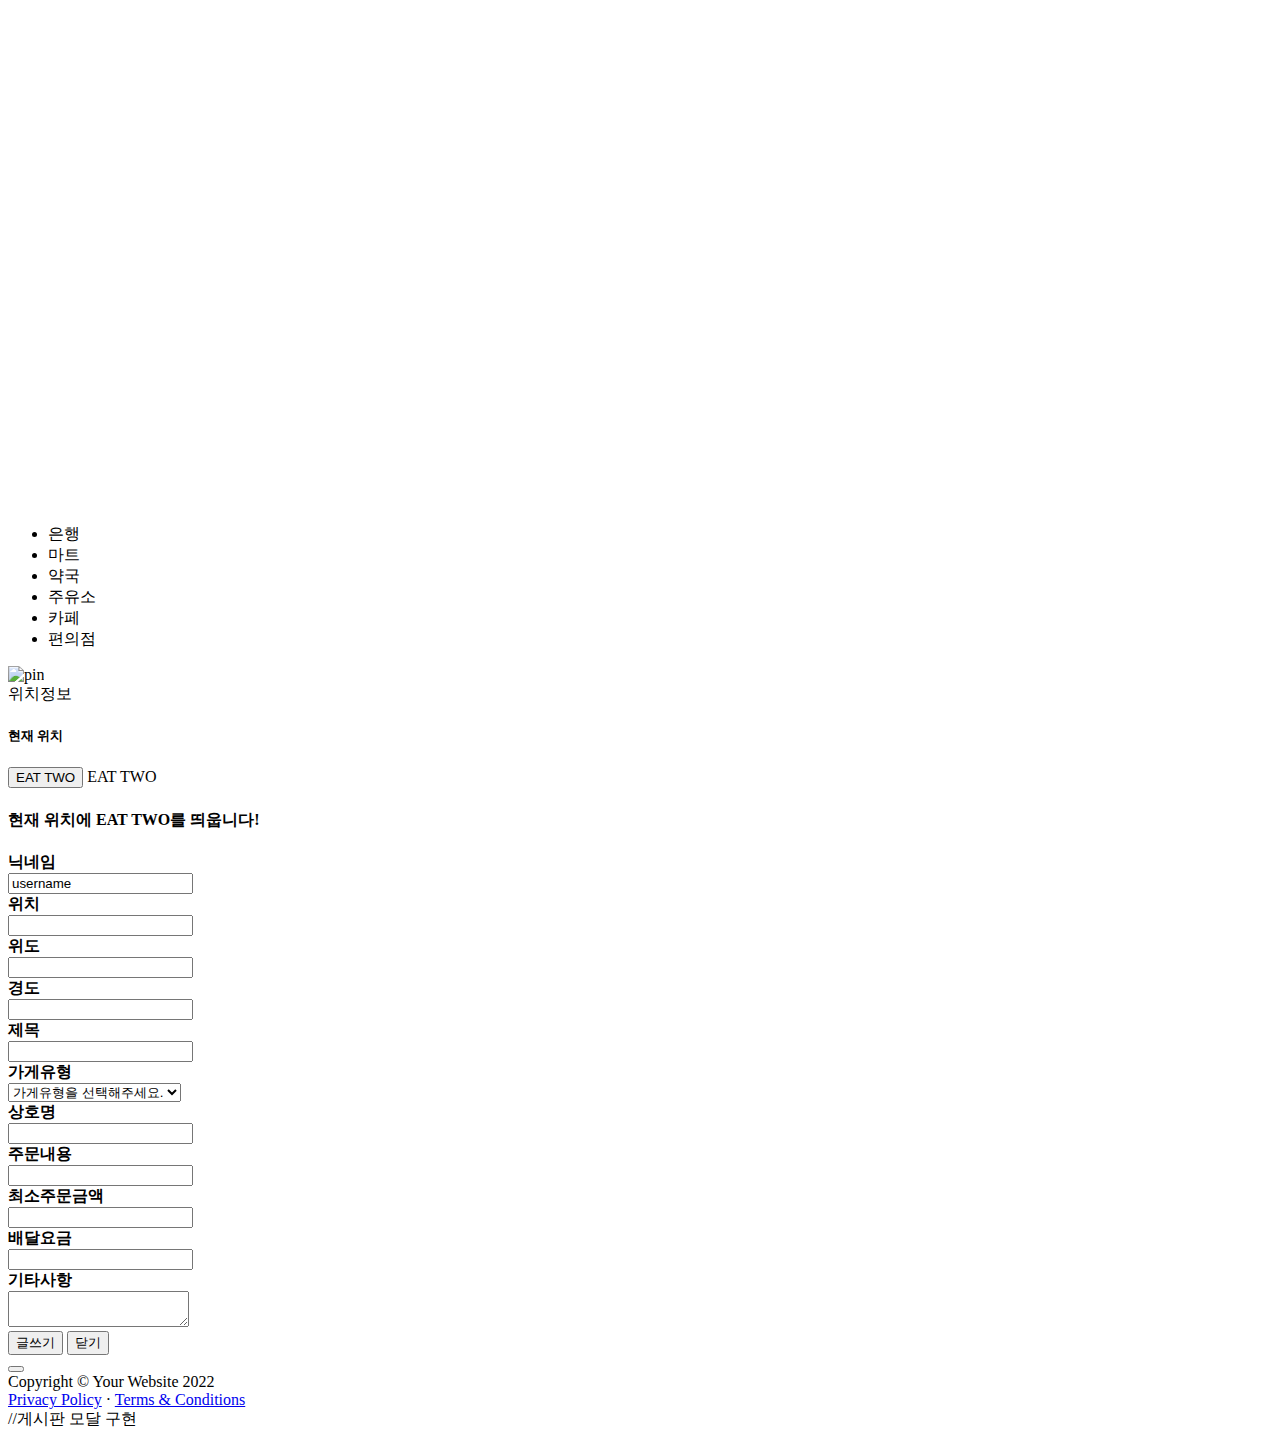
==== EAT-TwoGetter-master/src/main/resources/templates/index.html @ e0282f10 "edit.html에 </div> 추가, 수정" ====
<!doctype html>
<html lang="en">
<head>
    <meta charset="UTF-8">
    <meta name="viewport"
          content="width=device-width, user-scalable=no, initial-scale=1.0, maximum-scale=1.0, minimum-scale=1.0">
    <meta http-equiv="X-UA-Compatible" content="ie=edge">
    <title>HOME</title>
    <link href="https://cdn.jsdelivr.net/npm/simple-datatables@latest/dist/style.css" rel="stylesheet" />
    <link href="/css/modal.css" rel="stylesheet">
    <link href="css/styles.css" rel="stylesheet" />
    <link href="css/map.css" rel="stylesheet"/>
    <script src="https://use.fontawesome.com/releases/v6.1.0/js/all.js" crossorigin="anonymous"></script>
    <link href="https://cdn.jsdelivr.net/npm/bootstrap@5.1.3/dist/css/bootstrap.min.css" rel="stylesheet" integrity="sha384-1BmE4kWBq78iYhFldvKuhfTAU6auU8tT94WrHftjDbrCEXSU1oBoqyl2QvZ6jIW3" crossorigin="anonymous">
</head>
<body class="sb-nav-fixed">
<nav th:replace = "fragment/common :: menu('home')"></nav>
<div id="layoutSidenav">
    <div th:replace = "fragment/common :: side('side')"></div>
    <div id="layoutSidenav_content">
        <main>
            <div class="container-fluid px-4">
                <div class="map_wrap">
                    <div id="map" style="width:100%;height:500px;"></div>
                    <ul id="category">
                        <li id="BK9" data-order="0">
                            <span class="category_bg bank"></span>
                            은행
                        </li>
                        <li id="MT1" data-order="1">
                            <span class="category_bg mart"></span>
                            마트
                        </li>
                        <li id="PM9" data-order="2">
                            <span class="category_bg pharmacy"></span>
                            약국
                        </li>
                        <li id="OL7" data-order="3">
                            <span class="category_bg oil"></span>
                            주유소
                        </li>
                        <li id="CE7" data-order="4">
                            <span class="category_bg cafe"></span>
                            카페
                        </li>
                        <li id="CS2" data-order="5">
                            <span class="category_bg store"></span>
                            편의점
                        </li>
                    </ul>

                    <img id="pin" src="/images/pin.png" alt="pin" />
                </div>

                <div class="card address_view">
                    <div class="card-header">
                        위치정보
                    </div>
                    <div class="card-body">
                        <h5 class="card-title">현재 위치</h5>
                        <p class="card-text">
                            <span id="centerAddr" style="font-size: 20px"></span>
                            <!--현재위치창에 위도, 경도 표시한다.-->
                            <span id="centerLatLng" style="front-size: 20px"></span>
                        </p>
                        <button sec:authorize="isAuthenticated()" type="button" class="btn btn-success btn-lg build_marker" id="build_marker">EAT TWO</button>
                        <a sec:authorize="!isAuthenticated()" type="button" id="build_marker2" class="btn btn-success btn-lg build_marker" th:href="@{/account/login}">EAT TWO</a>
                    </div>
                </div>

                <!--모임생성 게시판 모달 구현-->
                <div sec:authorize="isAuthenticated()">
                    <div class="boardModal">
                        <div class="boardModal_content">
                            <h4 class="boardModal_header border-bottom mb-3">현재 위치에 EAT TWO를 띄웁니다!</h4>
                            <div class="boardModal_body ">
                                <form action="/post" method="post">
                                    <div class="form-group row">
                                        <label for="username" class="col-sm-2 col-form-label mb-3"><strong>닉네임</strong></label>
                                        <div class="col-sm-10">
                                            <input type="text" name="username" class="form-control" id="username" value="username" th:value="${user.nickname}" readonly></input>
                                        </div>
                                    </div>
                                    <div class="form-group row">
                                        <label for="locate" class="col-sm-2 col-form-label mb-3"><strong>위치</strong></label>
                                        <div class="col-sm-10">
                                            <input type="text" class="form-control" id="locate" readonly></input>
                                        </div>
                                    </div>
                                    <div class="form-group row">
                                        <label for="lat" class="col-sm-2 col-form-label mb-3"><strong>위도</strong></label>
                                        <div class="col-sm-10">
                                            <input type="text" name="lat" class="form-control" id="lat" readonly/>
                                        </div>
                                    </div>
                                    <div class="form-group row">
                                        <label for="lng" class="col-sm-2 col-form-label mb-3"><strong>경도</strong></label>
                                        <div class="col-sm-10">
                                            <input type="text" name="lng" class="form-control" id="lng" readonly/>
                                        </div>
                                    </div>
                                    <div class="form-group row">
                                        <label for="inputTitle" class="col-sm-2 col-form-label mb-3"><strong>제목</strong></label>
                                        <div class="col-sm-10">
                                            <input type="text" name="title" class="form-control" id="inputTitle" required />
                                        </div>
                                    </div>
                                    <!--                                    <div class="form-group row">-->
                                    <!--                                        <label for="inputStoreType" class="col-sm-2 col-form-label mb-3"><strong>가게유형</strong></label>-->
                                    <!--                                        <div class="col-sm-10">-->
                                    <!--                                            <input type="text" name="storeType" class="form-control" id="inputStoreType" required />-->
                                    <!--                                        </div>-->
                                    <!--                                    </div>-->

                                    <div class="form-group row">
                                        <label for="inputStoreType" class="col-sm-2 col-form-label mb-3"><strong>가게유형</strong></label>
                                        <div class="col-sm-10">
                                            <select class="form-select" name="storeType" id="inputStoreType" onchange="selectBoxChange(this.value);" aria-label="Default select example">
                                                <option selected disabled hidden>가게유형을 선택해주세요.</option>
                                                <option value="한식">한식</option>
                                                <option value="중식">중식</option>
                                                <option value="일식">일식</option>
                                                <option value="양식">양식</option>
                                                <option value="카페">카페</option>
                                                <option value="야식">야식</option>
                                                <option value="기타">기타</option>
                                            </select>
                                        </div>
                                    </div>


                                    <div class="form-group row">
                                        <label for="inputStoreName" class="col-sm-2 col-form-label mb-3"><strong>상호명</strong></label>
                                        <div class="col-sm-10">
                                            <input type="text" name="storeName" class="form-control" id="inputStoreName" required />
                                        </div>
                                    </div>
                                    <div class="form-group row">
                                        <label for="inputOrderDetail" class="col-sm-2 col-form-label mb-3"><strong>주문내용</strong></label>
                                        <div class="col-sm-10">
                                            <input type="text" name="orderDetail" class="form-control" id="inputOrderDetail" required />
                                        </div>
                                    </div>
                                    <div class="form-group row">
                                        <label for="inputMinimumOrderAmount" class="col-sm-2 col-form-label mb-3"><strong>최소주문금액</strong></label>
                                        <div class="col-sm-10">
                                            <input type="text" name="minimumOrderAmount" class="form-control" id="inputMinimumOrderAmount" required />
                                        </div>
                                    </div>
                                    <div class="form-group row">
                                        <label for="inputDeliveryCharge" class="col-sm-2 col-form-label mb-3"><strong>배달요금</strong></label>
                                        <div class="col-sm-10">
                                            <input type="text" name="deliveryCharge" class="form-control" id="inputDeliveryCharge" required />
                                        </div>
                                    </div>
                                    <div class="form-group row">
                                        <label for="inputContent" class="col-sm-2 col-form-label mb-3"><strong>기타사항</strong></label>
                                        <div class="col-sm-10">
                                            <textarea type="text" name="content" class="form-control" id="inputContent"></textarea>
                                        </div>
                                    </div>
                                    <div class="col-auto mt-5">
                                        <button type="submit" class="btn btn-primary" role="button">글쓰기</button>
                                        <button type="button" class="btn btn-secondary boardModal_close">닫기</button>
                                    </div>
                                    <button type="button" class="btn-close btn-close-black boardModal_close2" aria-label="Close"></button>
                                </form>
                            </div>
                        </div>
                    </div>
                </div>
            </div>
        </main>
        <!--모임생성 게시판 모달 구현 끝-->
        <footer class="py-4 bg-light mt-auto">
            <div class="container-fluid px-4">
                <div class="d-flex align-items-center justify-content-between small">
                    <div class="text-muted">Copyright &copy; Your Website 2022</div>
                    <div>
                        <a href="#">Privacy Policy</a>
                        &middot;
                        <a href="#">Terms &amp; Conditions</a>
                    </div>
                </div>
            </div>
        </footer>
    </div>
</div>


<script type="text/javascript" src="//dapi.kakao.com/v2/maps/sdk.js?appkey=374dc9ec4e95ae00f4f8e366bf25c14e&libraries=services"></script>
<script>
    // 마커를 클릭했을 때 해당 장소의 상세정보를 보여줄 커스텀오버레이입니다
    var placeOverlay = new kakao.maps.CustomOverlay({zIndex:1}),
        contentNode = document.createElement('div'), // 커스텀 오버레이의 컨텐츠 엘리먼트 입니다
        markers = [], // 마커를 담을 배열입니다
        currCategory = ''; // 현재 선택된 카테고리를 가지고 있을 변수입니다

    var mapContainer = document.getElementById('map'), // 지도를 표시할 div
        mapOption = {
            center: new kakao.maps.LatLng(37.566826, 126.9786567), // 지도의 중심좌표
            level: 2 // 지도의 확대 레벨
        };

    // 지도를 생성합니다
    var map = new kakao.maps.Map(mapContainer, mapOption);

    // 현 위치 반환을 위한 객체를 생성합니다.
    var geocoder = new kakao.maps.services.Geocoder();

    // 장소 검색 객체를 생성합니다
    var ps = new kakao.maps.services.Places(map);

    // 지도에 idle 이벤트를 등록합니다
    kakao.maps.event.addListener(map, 'idle', searchPlaces);

    // 커스텀 오버레이의 컨텐츠 노드에 css class를 추가합니다
    contentNode.className = 'placeinfo_wrap';

    // 커스텀 오버레이의 컨텐츠 노드에 mousedown, touchstart 이벤트가 발생했을때
    // 지도 객체에 이벤트가 전달되지 않도록 이벤트 핸들러로 kakao.maps.event.preventMap 메소드를 등록합니다
    addEventHandle(contentNode, 'mousedown', kakao.maps.event.preventMap);
    addEventHandle(contentNode, 'touchstart', kakao.maps.event.preventMap);

    // 커스텀 오버레이 컨텐츠를 설정합니다
    placeOverlay.setContent(contentNode);

    // 각 카테고리에 클릭 이벤트를 등록합니다
    addCategoryClickEvent();

    // 엘리먼트에 이벤트 핸들러를 등록하는 함수입니다
    function addEventHandle(target, type, callback) {
        if (target.addEventListener) {
            target.addEventListener(type, callback);
        } else {
            target.attachEvent('on' + type, callback);
        }
    }

    // 카테고리 검색을 요청하는 함수입니다
    function searchPlaces() {
        if (!currCategory) {
            return;
        }

        // 커스텀 오버레이를 숨깁니다
        placeOverlay.setMap(null);

        // 지도에 표시되고 있는 마커를 제거합니다
        removeMarker();

        ps.categorySearch(currCategory, placesSearchCB, {useMapBounds:true});
    }

    // 장소검색이 완료됐을 때 호출되는 콜백함수 입니다
    function placesSearchCB(data, status, pagination) {
        if (status === kakao.maps.services.Status.OK) {

            // 정상적으로 검색이 완료됐으면 지도에 마커를 표출합니다
            displayPlaces(data);
        } else if (status === kakao.maps.services.Status.ZERO_RESULT) {
            // 검색결과가 없는경우 해야할 처리가 있다면 이곳에 작성해 주세요

        } else if (status === kakao.maps.services.Status.ERROR) {
            // 에러로 인해 검색결과가 나오지 않은 경우 해야할 처리가 있다면 이곳에 작성해 주세요

        }
    }

    // 지도에 마커를 표출하는 함수입니다
    function displayPlaces(places) {

        // 몇번째 카테고리가 선택되어 있는지 얻어옵니다
        // 이 순서는 스프라이트 이미지에서의 위치를 계산하는데 사용됩니다
        var order = document.getElementById(currCategory).getAttribute('data-order');

        for ( var i=0; i<places.length; i++ ) {
            // 마커를 생성하고 지도에 표시합니다
            var marker = addMarker(new kakao.maps.LatLng(places[i].y, places[i].x), order);

            // 마커와 검색결과 항목을 클릭 했을 때
            // 장소정보를 표출하도록 클릭 이벤트를 등록합니다
            (function(marker, place) {
                kakao.maps.event.addListener(marker, 'click', function() {
                    displayPlaceInfo(place);
                });
            })(marker, places[i]);
        }
    }

    // 마커를 생성하고 지도 위에 마커를 표시하는 함수입니다
    function addMarker(position, order) {
        var imageSrc = 'https://t1.daumcdn.net/localimg/localimages/07/mapapidoc/places_category.png', // 마커 이미지 url, 스프라이트 이미지를 씁니다
            imageSize = new kakao.maps.Size(27, 28),  // 마커 이미지의 크기
            imgOptions =  {
                spriteSize : new kakao.maps.Size(72, 208), // 스프라이트 이미지의 크기
                spriteOrigin : new kakao.maps.Point(46, (order*36)), // 스프라이트 이미지 중 사용할 영역의 좌상단 좌표
                offset: new kakao.maps.Point(11, 28) // 마커 좌표에 일치시킬 이미지 내에서의 좌표
            },
            markerImage = new kakao.maps.MarkerImage(imageSrc, imageSize, imgOptions),
            marker = new kakao.maps.Marker({
                position: position, // 마커의 위치
                image: markerImage
            });

        marker.setMap(map); // 지도 위에 마커를 표출합니다
        markers.push(marker);  // 배열에 생성된 마커를 추가합니다

        return marker;
    }

    // 지도 위에 표시되고 있는 마커를 모두 제거합니다
    function removeMarker() {
        for ( var i = 0; i < markers.length; i++ ) {
            markers[i].setMap(null);
        }
        markers = [];
    }

    // 클릭한 마커에 대한 장소 상세정보를 커스텀 오버레이로 표시하는 함수입니다
    function displayPlaceInfo (place) {
        var content = '<div class="placeinfo">' +
            '   <a class="title" href="' + place.place_url + '" target="_blank" title="' + place.place_name + '">' + place.place_name + '</a>';

        if (place.road_address_name) {
            content += '    <span title="' + place.road_address_name + '">' + place.road_address_name + '</span>' +
                '  <span class="jibun" title="' + place.address_name + '">(지번 : ' + place.address_name + ')</span>';
        }  else {
            content += '    <span title="' + place.address_name + '">' + place.address_name + '</span>';
        }

        content += '    <span class="tel">' + place.phone + '</span>' +
            '</div>' +
            '<div class="after"></div>';

        contentNode.innerHTML = content;
        placeOverlay.setPosition(new kakao.maps.LatLng(place.y, place.x));
        placeOverlay.setMap(map);

        modal.classList.toggle('show');

        if (modal.classList.contains('show')) {
            body.style.overflow = 'hidden';
        }
    }


    // 각 카테고리에 클릭 이벤트를 등록합니다
    function addCategoryClickEvent() {
        var category = document.getElementById('category'),
            children = category.children;

        for (var i=0; i<children.length; i++) {
            children[i].onclick = onClickCategory;
        }
    }

    // 카테고리를 클릭했을 때 호출되는 함수입니다
    function onClickCategory() {
        var id = this.id,
            className = this.className;

        placeOverlay.setMap(null);

        if (className === 'on') {
            currCategory = '';
            changeCategoryClass();
            removeMarker();
        } else {
            currCategory = id;
            changeCategoryClass(this);
            searchPlaces();
        }
    }

    // 클릭된 카테고리에만 클릭된 스타일을 적용하는 함수입니다
    function changeCategoryClass(el) {
        var category = document.getElementById('category'),
            children = category.children,
            i;

        for ( i=0; i<children.length; i++ ) {
            children[i].className = '';
        }

        if (el) {
            el.className = 'on';
        }
    }

    // 일반 지도와 스카이뷰로 지도 타입을 전환할 수 있는 지도타입 컨트롤을 생성합니다
    var mapTypeControl = new kakao.maps.MapTypeControl();

    // 지도 확대 축소를 제어할 수 있는  줌 컨트롤을 생성합니다
    var zoomControl = new kakao.maps.ZoomControl();
    map.addControl(zoomControl, kakao.maps.ControlPosition.BOTTOMRIGHT);



    // 3. 위치 수집, GPS 마커 표시 기능(GeoLocation)

    // HTML5의 geolocation으로 사용할 수 있는지 확인합니다
    if (navigator.geolocation) {
        // GeoLocation을 이용해서 접속 위치를 얻어옵니다
        navigator.geolocation.getCurrentPosition(function(position) {

            var lat = position.coords.latitude, // 위도
                lon = position.coords.longitude; // 경도
            var locPosition = new kakao.maps.LatLng(lat, lon); // 마커가 표시될 위치를 geolocation으로 얻어온 좌표로 생성합니다

            // 마커와 인포윈도우를 표시합니다
            displayMarker(locPosition);
        });
    } else { // HTML5의 GeoLocation을 사용할 수 없을때 마커 표시 위치와 인포윈도우 내용을 설정합니다
        var locPosition = new kakao.maps.LatLng(x, y);
        displayMarker(locPosition);
    }

    // displayMarker 함수(지도에 마커를 표시하는 함수)

    //마커 이미지를 변경
    let icon = new kakao.maps.MarkerImage(
        "images/gpsIcon.png",
        new kakao.maps.Size(20, 20)
    );

    // 마커 표시 함수
    function displayMarker(locPosition) {
        // 마커를 생성합니다
        var marker = new kakao.maps.Marker({
            map: map,
            position: locPosition
        });
        marker.setImage(icon);
        // 지도 중심좌표를 접속위치로 변경합니다
        map.setCenter(locPosition);
    }

    // 주소-좌표 변환 객체를 생성합니다
    var geocoder = new kakao.maps.services.Geocoder();

    // 현재 지도 중심좌표로 주소를 검색해서 지도 좌측 상단에 표시합니다
    searchAddrFromCoords(map.getCenter(), displayCenterInfo);

    // 중심 좌표나 확대 수준이 변경됐을 때 지도 중심 좌표에 대한 주소 정보를 표시하도록 이벤트를 등록합니다
    kakao.maps.event.addListener(map, 'idle', function() {
        searchAddrFromCoords(map.getCenter(), displayCenterInfo);
    });

    function searchAddrFromCoords(coords, callback) {
        // 좌표로 행정동 주소 정보를 요청합니다
        geocoder.coord2Address(coords.getLng(), coords.getLat(), callback);
    }

    function searchDetailAddrFromCoords(coords, callback) {
        // 좌표로 법정동 상세 주소 정보를 요청합니다
        geocoder.coord2Address(coords.getLng(), coords.getLat(), callback);
    }

    // 지도 좌측상단에 지도 중심좌표에 대한 주소정보를 표출하는 함수입니다
    function displayCenterInfo(result, status) {
        if (status === kakao.maps.services.Status.OK) {
            var infoDiv = document.getElementById('centerAddr');

            var infoLng = document.getElementById('centerLatLng');

            //지도 현재 좌표 위도 경도
            // console.log(map.getCenter())
            for(var i = 0; i < result.length; i++) {
                // 행정동의 region_type 값은 'H' 이므로
                infoDiv.innerHTML = result[i].address.address_name;
                infoLng.innerHTML = map.getCenter();
                break;

            }
        }
    }

</script>
<!--map 구현 끝!-->

<script>
    const modal = document.querySelector('.modal');
    const btnOpenPopup = document.querySelector('.btn-open-popup');
    const btnClosePopup = document.querySelector('.modal_close');

    btnOpenPopup.addEventListener('click', () => {
        modal.style.display = 'block';
    });
    btnClosePopup.addEventListener('click', () => {
        modal.style.display = 'none';
    });

</script>

//게시판 모달 구현
<script>
    const boardModal = document.querySelector('.boardModal')
    const btnOpenPopup2 = document.querySelector('.build_marker');
    const btnClosePopup2 = document.querySelector('.boardModal_close');
    const btnClosePopup3 = document.querySelector('.boardModal_close2');

    var infoDiv = document.getElementById('centerAddr')
    var infoLng = document.getElementById('centerLatLng')

    btnOpenPopup2.addEventListener('click', () => {
        boardModal.style.display = 'block';
        document.getElementById('locate').value = infoDiv.innerText
        //slice(시작인덱스, 끝인덱스)
        //끝 인덱스 값의 요소는 제외하고 그 전까지 가져온다.
        document.getElementById('lat').value = infoLng.innerText.split(',')[0].slice(1,-1)
        document.getElementById('lng').value = infoLng.innerText.split(',')[1].slice(1,-1)
    });

    btnClosePopup2.addEventListener('click', () => {
        boardModal.style.display = 'none';
    });

    btnClosePopup3.addEventListener('click', () => {
    boardModal.style.display = 'none';
    });

</script>

<script>
    var message = null;
    if(message!==null){
        alert(message);
    }
    // location.replace(null);
</script>
<script src="https://code.jquery.com/jquery-3.5.1.js"></script>

<script>
    function deleteAccount(username){
        if (!confirm("정말로 삭제하시겠습니까?")) {
            alert("삭제가 취소되었습니다.")
        } else {
            $.ajax({
                url:'/api/users/'+username,
                type:'DELETE',
                success: function (result){
                    alert('정상적으로 삭제 되었습니다.')
                    window.location.href="/account/login";
                }
            })
        }
    }
</script>




<script src="https://cdn.jsdelivr.net/npm/bootstrap@5.1.3/dist/js/bootstrap.bundle.min.js" crossorigin="anonymous"></script>
<!--<script src="https://cdnjs.cloudflare.com/ajax/libs/Chart.js/2.8.0/Chart.min.js" crossorigin="anonymous"></script>-->
<!--<script src="https://cdn.jsdelivr.net/npm/simple-datatables@latest" crossorigin="anonymous"></script>-->

</body>

</html>
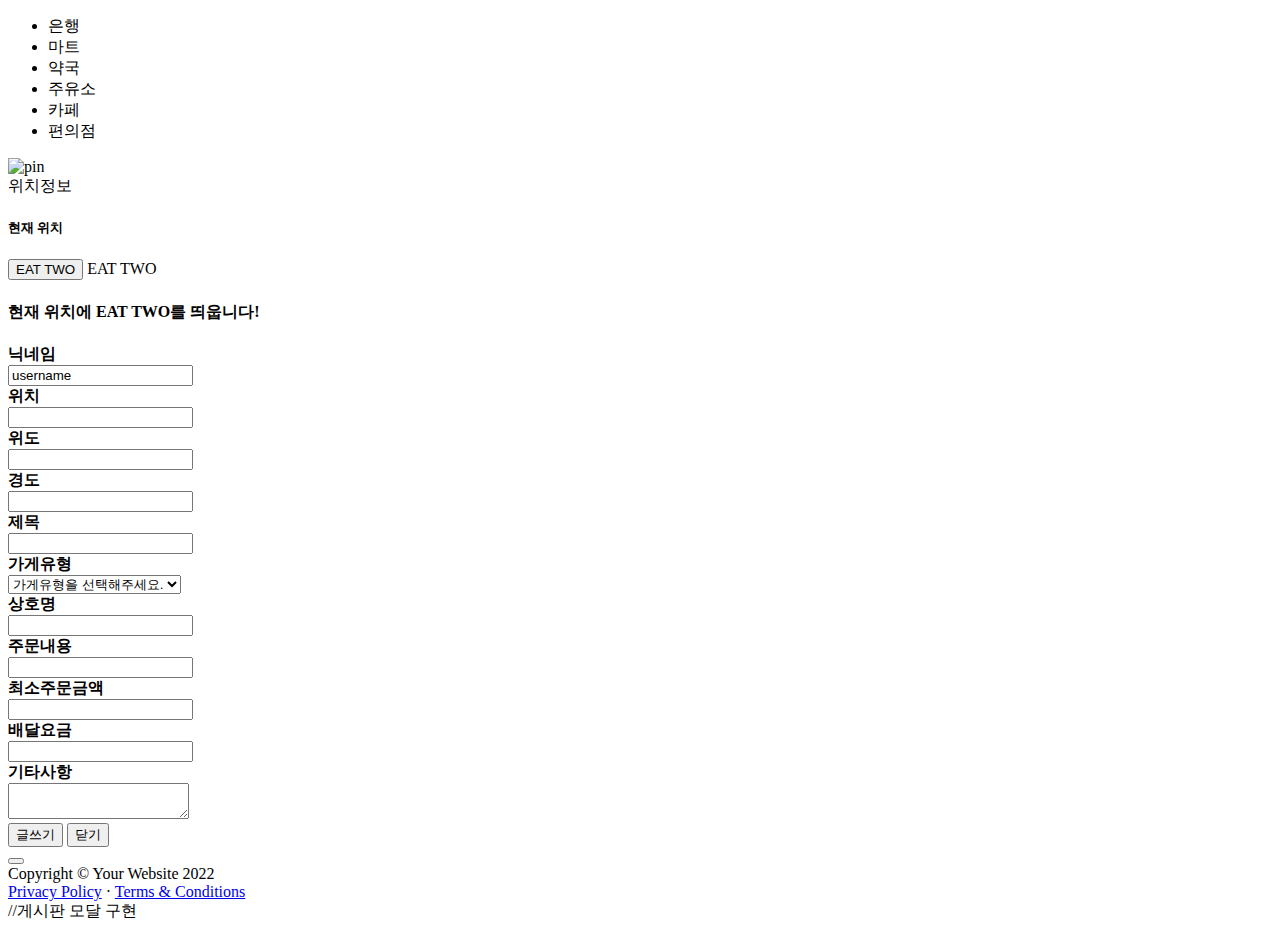
==== commit 3a4b9551: "board lat, lng 데이터가져오기 test 페이지" ====
--- a/EAT-TwoGetter-master/src/main/resources/templates/index.html
+++ b/EAT-TwoGetter-master/src/main/resources/templates/index.html
@@ -18,10 +18,8 @@
 <div id="layoutSidenav">
     <div th:replace = "fragment/common :: side('side')"></div>
     <div id="layoutSidenav_content">
-        <main>
-            <div class="container-fluid px-4">
                 <div class="map_wrap">
-                    <div id="map" style="width:100%;height:500px;"></div>
+                    <div id="map" style="width:100%;height:100%;"></div>
                     <ul id="category">
                         <li id="BK9" data-order="0">
                             <span class="category_bg bank"></span>
@@ -105,18 +103,12 @@
                                             <input type="text" name="title" class="form-control" id="inputTitle" required />
                                         </div>
                                     </div>
-                                    <!--                                    <div class="form-group row">-->
-                                    <!--                                        <label for="inputStoreType" class="col-sm-2 col-form-label mb-3"><strong>가게유형</strong></label>-->
-                                    <!--                                        <div class="col-sm-10">-->
-                                    <!--                                            <input type="text" name="storeType" class="form-control" id="inputStoreType" required />-->
-                                    <!--                                        </div>-->
-                                    <!--                                    </div>-->
 
                                     <div class="form-group row">
                                         <label for="inputStoreType" class="col-sm-2 col-form-label mb-3"><strong>가게유형</strong></label>
                                         <div class="col-sm-10">
-                                            <select class="form-select" name="storeType" id="inputStoreType" onchange="selectBoxChange(this.value);" aria-label="Default select example">
-                                                <option selected disabled hidden>가게유형을 선택해주세요.</option>
+                                            <select class="form-select" required="required" name="storeType" id="inputStoreType" onchange="selectBoxChange(this.value);" aria-label="Default select example">
+                                                <option value="" selected disabled hidden>가게유형을 선택해주세요.</option>
                                                 <option value="한식">한식</option>
                                                 <option value="중식">중식</option>
                                                 <option value="일식">일식</option>
@@ -128,7 +120,6 @@
                                         </div>
                                     </div>
 
-
                                     <div class="form-group row">
                                         <label for="inputStoreName" class="col-sm-2 col-form-label mb-3"><strong>상호명</strong></label>
                                         <div class="col-sm-10">
@@ -160,7 +151,7 @@
                                         </div>
                                     </div>
                                     <div class="col-auto mt-5">
-                                        <button type="submit" class="btn btn-primary" role="button">글쓰기</button>
+                                        <button type="submit" class="btn btn-primary btn-write" role="button">글쓰기</button>
                                         <button type="button" class="btn btn-secondary boardModal_close">닫기</button>
                                     </div>
                                     <button type="button" class="btn-close btn-close-black boardModal_close2" aria-label="Close"></button>
@@ -169,8 +160,7 @@
                         </div>
                     </div>
                 </div>
-            </div>
-        </main>
+
         <!--모임생성 게시판 모달 구현 끝-->
         <footer class="py-4 bg-light mt-auto">
             <div class="container-fluid px-4">
@@ -421,7 +411,7 @@
     //마커 이미지를 변경
     let icon = new kakao.maps.MarkerImage(
         "images/gpsIcon.png",
-        new kakao.maps.Size(20, 20)
+        new kakao.maps.Size(50, 50)
     );
 
     // 마커 표시 함수
@@ -476,6 +466,7 @@
         }
     }
 
+
 </script>
 <!--map 구현 끝!-->
 
@@ -487,9 +478,12 @@
     btnOpenPopup.addEventListener('click', () => {
         modal.style.display = 'block';
     });
+
     btnClosePopup.addEventListener('click', () => {
         modal.style.display = 'none';
     });
+
+
 
 </script>
 
@@ -499,9 +493,11 @@
     const btnOpenPopup2 = document.querySelector('.build_marker');
     const btnClosePopup2 = document.querySelector('.boardModal_close');
     const btnClosePopup3 = document.querySelector('.boardModal_close2');
+    const btnWrite = document.querySelector('.btn-write');
 
     var infoDiv = document.getElementById('centerAddr')
     var infoLng = document.getElementById('centerLatLng')
+
 
     btnOpenPopup2.addEventListener('click', () => {
         boardModal.style.display = 'block';
@@ -517,8 +513,16 @@
     });
 
     btnClosePopup3.addEventListener('click', () => {
-    boardModal.style.display = 'none';
-    });
+        boardModal.style.display = 'none';
+    });
+
+        btnWrite.addEventListener('click', () => {
+
+        // 마커가 지도 위에 표시되도록 설정합니다
+        marker2.setMap(map);
+    });
+
+
 
 </script>
 
@@ -549,8 +553,6 @@
 </script>
 
 
-
-
 <script src="https://cdn.jsdelivr.net/npm/bootstrap@5.1.3/dist/js/bootstrap.bundle.min.js" crossorigin="anonymous"></script>
 <!--<script src="https://cdnjs.cloudflare.com/ajax/libs/Chart.js/2.8.0/Chart.min.js" crossorigin="anonymous"></script>-->
 <!--<script src="https://cdn.jsdelivr.net/npm/simple-datatables@latest" crossorigin="anonymous"></script>-->
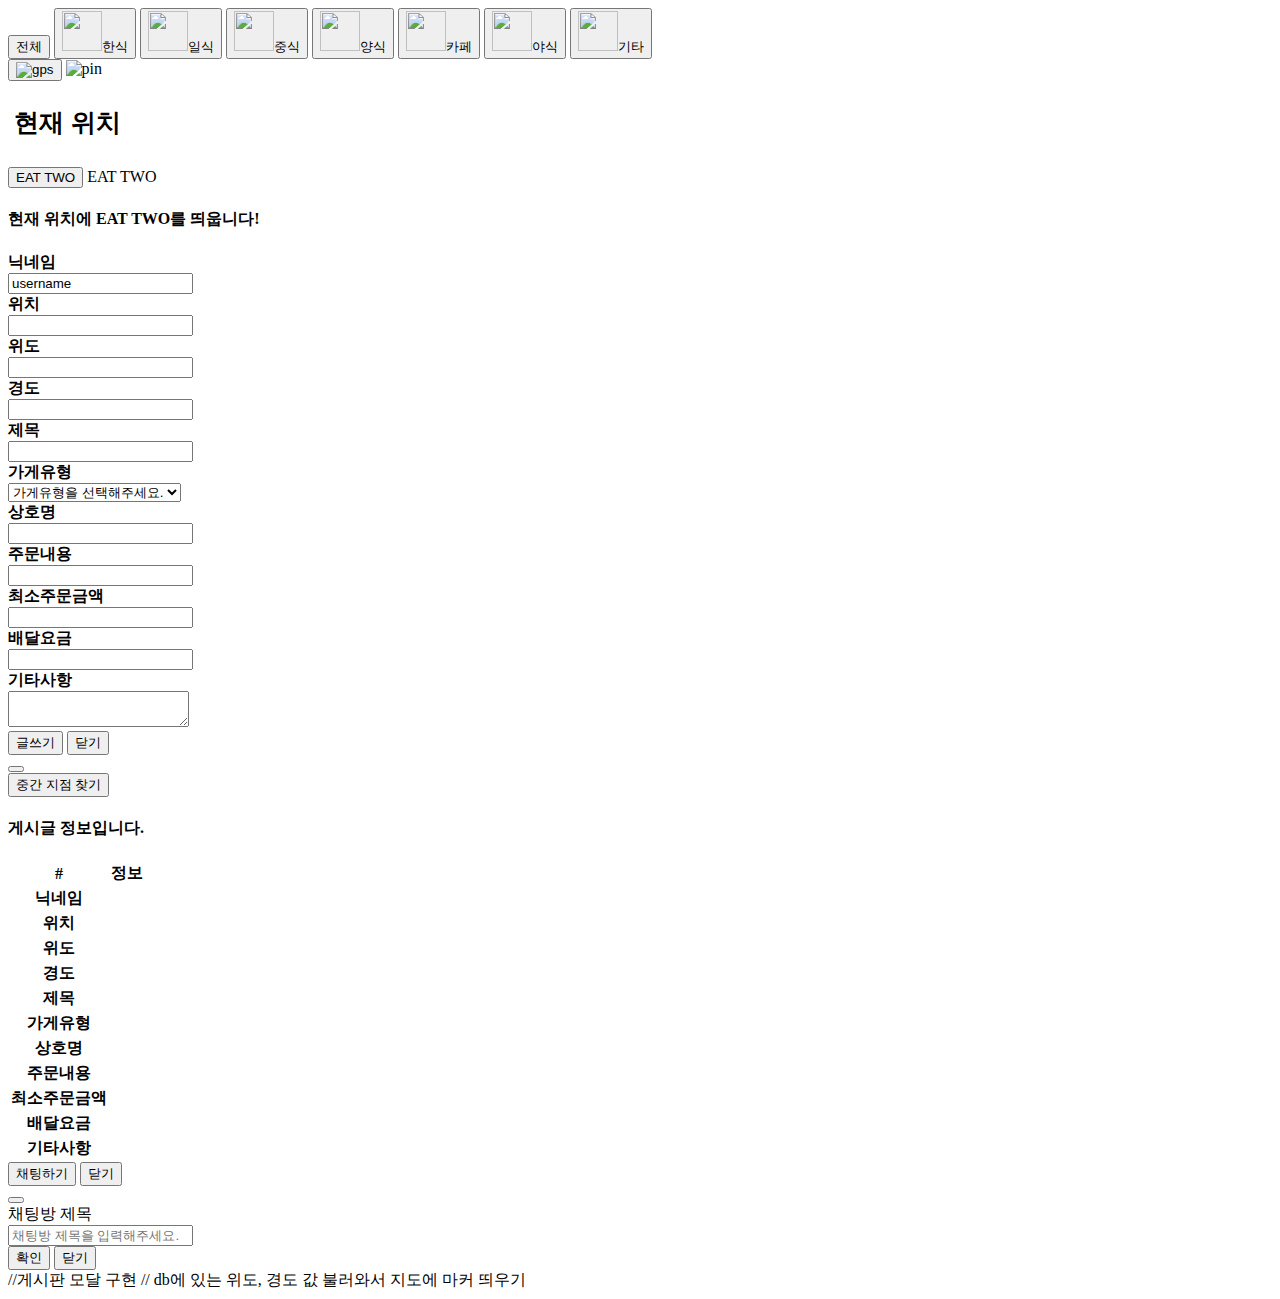
==== commit efc7dc74: "채팅, 중간거리, 게시판정보 불러오기 구현완료. 카테고리별 마커 생성 구현중" ====
--- a/EAT-TwoGetter-master/src/main/resources/templates/index.html
+++ b/EAT-TwoGetter-master/src/main/resources/templates/index.html
@@ -1,382 +1,303 @@
 <!doctype html>
-<html lang="en">
-<head>
-    <meta charset="UTF-8">
-    <meta name="viewport"
-          content="width=device-width, user-scalable=no, initial-scale=1.0, maximum-scale=1.0, minimum-scale=1.0">
-    <meta http-equiv="X-UA-Compatible" content="ie=edge">
-    <title>HOME</title>
-    <link href="https://cdn.jsdelivr.net/npm/simple-datatables@latest/dist/style.css" rel="stylesheet" />
-    <link href="/css/modal.css" rel="stylesheet">
-    <link href="css/styles.css" rel="stylesheet" />
-    <link href="css/map.css" rel="stylesheet"/>
-    <script src="https://use.fontawesome.com/releases/v6.1.0/js/all.js" crossorigin="anonymous"></script>
-    <link href="https://cdn.jsdelivr.net/npm/bootstrap@5.1.3/dist/css/bootstrap.min.css" rel="stylesheet" integrity="sha384-1BmE4kWBq78iYhFldvKuhfTAU6auU8tT94WrHftjDbrCEXSU1oBoqyl2QvZ6jIW3" crossorigin="anonymous">
+<html lang="ko" xmlns:th="http://www.thymeleaf.org" xmlns:sec="http://www.thymeleaf.org/extras/spring-security">
+<head th:replace="fragment/common :: head('HOME')">
 </head>
-<body class="sb-nav-fixed">
-<nav th:replace = "fragment/common :: menu('home')"></nav>
+<body class="sb-nav-fixed" id="navFix">
+<th:block th:replace = "fragment/common :: menu('home')"></th:block>
 <div id="layoutSidenav">
     <div th:replace = "fragment/common :: side('side')"></div>
     <div id="layoutSidenav_content">
-                <div class="map_wrap">
-                    <div id="map" style="width:100%;height:100%;"></div>
-                    <ul id="category">
-                        <li id="BK9" data-order="0">
-                            <span class="category_bg bank"></span>
-                            은행
-                        </li>
-                        <li id="MT1" data-order="1">
-                            <span class="category_bg mart"></span>
-                            마트
-                        </li>
-                        <li id="PM9" data-order="2">
-                            <span class="category_bg pharmacy"></span>
-                            약국
-                        </li>
-                        <li id="OL7" data-order="3">
-                            <span class="category_bg oil"></span>
-                            주유소
-                        </li>
-                        <li id="CE7" data-order="4">
-                            <span class="category_bg cafe"></span>
-                            카페
-                        </li>
-                        <li id="CS2" data-order="5">
-                            <span class="category_bg store"></span>
-                            편의점
-                        </li>
-                    </ul>
-
-                    <img id="pin" src="/images/pin.png" alt="pin" />
-                </div>
-
-                <div class="card address_view">
-                    <div class="card-header">
-                        위치정보
-                    </div>
-                    <div class="card-body">
-                        <h5 class="card-title">현재 위치</h5>
-                        <p class="card-text">
-                            <span id="centerAddr" style="font-size: 20px"></span>
-                            <!--현재위치창에 위도, 경도 표시한다.-->
-                            <span id="centerLatLng" style="front-size: 20px"></span>
-                        </p>
-                        <button sec:authorize="isAuthenticated()" type="button" class="btn btn-success btn-lg build_marker" id="build_marker">EAT TWO</button>
-                        <a sec:authorize="!isAuthenticated()" type="button" id="build_marker2" class="btn btn-success btn-lg build_marker" th:href="@{/account/login}">EAT TWO</a>
-                    </div>
-                </div>
-
-                <!--모임생성 게시판 모달 구현-->
-                <div sec:authorize="isAuthenticated()">
-                    <div class="boardModal">
-                        <div class="boardModal_content">
-                            <h4 class="boardModal_header border-bottom mb-3">현재 위치에 EAT TWO를 띄웁니다!</h4>
-                            <div class="boardModal_body ">
-                                <form action="/post" method="post">
-                                    <div class="form-group row">
-                                        <label for="username" class="col-sm-2 col-form-label mb-3"><strong>닉네임</strong></label>
-                                        <div class="col-sm-10">
-                                            <input type="text" name="username" class="form-control" id="username" value="username" th:value="${user.nickname}" readonly></input>
-                                        </div>
-                                    </div>
-                                    <div class="form-group row">
-                                        <label for="locate" class="col-sm-2 col-form-label mb-3"><strong>위치</strong></label>
-                                        <div class="col-sm-10">
-                                            <input type="text" class="form-control" id="locate" readonly></input>
-                                        </div>
-                                    </div>
-                                    <div class="form-group row">
-                                        <label for="lat" class="col-sm-2 col-form-label mb-3"><strong>위도</strong></label>
-                                        <div class="col-sm-10">
-                                            <input type="text" name="lat" class="form-control" id="lat" readonly/>
-                                        </div>
-                                    </div>
-                                    <div class="form-group row">
-                                        <label for="lng" class="col-sm-2 col-form-label mb-3"><strong>경도</strong></label>
-                                        <div class="col-sm-10">
-                                            <input type="text" name="lng" class="form-control" id="lng" readonly/>
-                                        </div>
-                                    </div>
-                                    <div class="form-group row">
-                                        <label for="inputTitle" class="col-sm-2 col-form-label mb-3"><strong>제목</strong></label>
-                                        <div class="col-sm-10">
-                                            <input type="text" name="title" class="form-control" id="inputTitle" required />
-                                        </div>
-                                    </div>
-
-                                    <div class="form-group row">
-                                        <label for="inputStoreType" class="col-sm-2 col-form-label mb-3"><strong>가게유형</strong></label>
-                                        <div class="col-sm-10">
-                                            <select class="form-select" required="required" name="storeType" id="inputStoreType" onchange="selectBoxChange(this.value);" aria-label="Default select example">
-                                                <option value="" selected disabled hidden>가게유형을 선택해주세요.</option>
-                                                <option value="한식">한식</option>
-                                                <option value="중식">중식</option>
-                                                <option value="일식">일식</option>
-                                                <option value="양식">양식</option>
-                                                <option value="카페">카페</option>
-                                                <option value="야식">야식</option>
-                                                <option value="기타">기타</option>
-                                            </select>
-                                        </div>
-                                    </div>
-
-                                    <div class="form-group row">
-                                        <label for="inputStoreName" class="col-sm-2 col-form-label mb-3"><strong>상호명</strong></label>
-                                        <div class="col-sm-10">
-                                            <input type="text" name="storeName" class="form-control" id="inputStoreName" required />
-                                        </div>
-                                    </div>
-                                    <div class="form-group row">
-                                        <label for="inputOrderDetail" class="col-sm-2 col-form-label mb-3"><strong>주문내용</strong></label>
-                                        <div class="col-sm-10">
-                                            <input type="text" name="orderDetail" class="form-control" id="inputOrderDetail" required />
-                                        </div>
-                                    </div>
-                                    <div class="form-group row">
-                                        <label for="inputMinimumOrderAmount" class="col-sm-2 col-form-label mb-3"><strong>최소주문금액</strong></label>
-                                        <div class="col-sm-10">
-                                            <input type="text" name="minimumOrderAmount" class="form-control" id="inputMinimumOrderAmount" required />
-                                        </div>
-                                    </div>
-                                    <div class="form-group row">
-                                        <label for="inputDeliveryCharge" class="col-sm-2 col-form-label mb-3"><strong>배달요금</strong></label>
-                                        <div class="col-sm-10">
-                                            <input type="text" name="deliveryCharge" class="form-control" id="inputDeliveryCharge" required />
-                                        </div>
-                                    </div>
-                                    <div class="form-group row">
-                                        <label for="inputContent" class="col-sm-2 col-form-label mb-3"><strong>기타사항</strong></label>
-                                        <div class="col-sm-10">
-                                            <textarea type="text" name="content" class="form-control" id="inputContent"></textarea>
-                                        </div>
-                                    </div>
-                                    <div class="col-auto mt-5">
-                                        <button type="submit" class="btn btn-primary btn-write" role="button">글쓰기</button>
-                                        <button type="button" class="btn btn-secondary boardModal_close">닫기</button>
-                                    </div>
-                                    <button type="button" class="btn-close btn-close-black boardModal_close2" aria-label="Close"></button>
-                                </form>
-                            </div>
-                        </div>
-                    </div>
-                </div>
-
-        <!--모임생성 게시판 모달 구현 끝-->
-        <footer class="py-4 bg-light mt-auto">
-            <div class="container-fluid px-4">
-                <div class="d-flex align-items-center justify-content-between small">
-                    <div class="text-muted">Copyright &copy; Your Website 2022</div>
-                    <div>
-                        <a href="#">Privacy Policy</a>
-                        &middot;
-                        <a href="#">Terms &amp; Conditions</a>
+
+        <div class="map_wrap">
+            <div id="map" style="width:100%;height:100%;"></div>
+            <div id="category">
+                <button type="button" id="all" onclick="all_btn" class="all">전체</button>
+                <button type="button" id="k_food" onclick="k_food_btn" class="k_food" data-order="0"><img src="./images/k-food.png" height ="40" width="40" />한식</button>
+                <button type="button" id="j_food" onclick="j_food_btn" class="j_food" data-order="1"><img src="./images/j-food.png" height ="40" width="40" />일식</button>
+                <button type="button" id="c_food" onclick="c_food_btn" class="c_food" data-order="2"><img src="./images/c-food.png" height ="40" width="40" />중식</button>
+                <button type="button" id="w_food" onclick="w_food_btn" class="w_food" data-order="3"><img src="./images/w-food.png" height ="40" width="40" />양식</button>
+                <button type="button" id="cafe" onclick="cafe_btn" class="cafe" data-order="4"><img src="./images/cafe.png" height ="40" width="40" />카페</button>
+                <button type="button" id="late_food" onclick="late_food_btn" class="late_food" data-order="5"><img src="./images/late-food.png" height ="40" width="40" />야식</button>
+                <button type="button" id="etc" onclick="etc_btn" class="etc" data-order="6"><img src="./images/etc.png" height ="40" width="40" />기타</button>
+            </div>
+            <button class="gpsButton" id="gpsButtonConnect" onclick="gpsButton()" ><img style="width:40px; height:40px;" src="./images/gpsButton.svg" alt="gps"></button>
+            <img id="pin" th:src="@{/images/pin.png}" alt="pin" />
+            <div id="address_view">
+                <p style="font-size: 25px; font-weight: bold">&nbsp;현재 위치</p>
+                <span id="centerAddr" style="font-size: 20px"></span>
+                <span id="centerLatLng" style="font-size: 20px"></span>
+
+                <button sec:authorize="isAuthenticated()" type="button" class="btn btn-success build_marker" id="build_marker">EAT TWO</button>
+                <a sec:authorize="!isAuthenticated()" type="button" class="btn btn-success" th:href="@{/account/login}">EAT TWO</a>
+
+            </div>
+        </div>
+
+        <!--모임생성 게시판 모달 구현-->
+        <div sec:authorize="isAuthenticated()">
+            <div class="boardModal">
+                <div class="boardModal_content">
+                    <h4 class="boardModal_header border-bottom mb-3">현재 위치에 EAT TWO를 띄웁니다!</h4>
+                    <div class="boardModal_body ">
+                        <form action="/post" method="post">
+                            <div class="form-group row">
+                                <label for="username" class="col-sm-2 col-form-label mb-3"><strong>닉네임</strong></label>
+                                <div class="col-sm-10">
+                                    <input type="text" name="username" class="form-control" id="username" value="username" th:value="${user.nickname}" readonly></input>
+                                </div>
+                            </div>
+                            <div class="form-group row">
+                                <label for="locate" class="col-sm-2 col-form-label mb-3"><strong>위치</strong></label>
+                                <div class="col-sm-10">
+                                    <input type="text" class="form-control" id="locate" readonly></input>
+                                </div>
+                            </div>
+                            <div class="form-group row">
+                                <label for="lat" class="col-sm-2 col-form-label mb-3"><strong>위도</strong></label>
+                                <div class="col-sm-10">
+                                    <input type="text" name="lat" class="form-control" id="lat" readonly/>
+                                </div>
+                            </div>
+                            <div class="form-group row">
+                                <label for="lng" class="col-sm-2 col-form-label mb-3"><strong>경도</strong></label>
+                                <div class="col-sm-10">
+                                    <input type="text" name="lng" class="form-control" id="lng" readonly/>
+                                </div>
+                            </div>
+                            <div class="form-group row">
+                                <label for="inputTitle" class="col-sm-2 col-form-label mb-3"><strong>제목</strong></label>
+                                <div class="col-sm-10">
+                                    <input type="text" name="title" class="form-control" id="inputTitle" required />
+                                </div>
+                            </div>
+
+                            <div class="form-group row">
+                                <label for="inputStoreType" class="col-sm-2 col-form-label mb-3"><strong>가게유형</strong></label>
+                                <div class="col-sm-10">
+                                    <select class="form-select" required="required" name="storeType" id="inputStoreType" onchange="selectBoxChange(this.value);" aria-label="Default select example">
+                                        <option value="" selected disabled hidden>가게유형을 선택해주세요.</option>
+                                        <option value="한식">한식</option>
+                                        <option value="중식">중식</option>
+                                        <option value="일식">일식</option>
+                                        <option value="양식">양식</option>
+                                        <option value="카페">카페</option>
+                                        <option value="야식">야식</option>
+                                        <option value="기타">기타</option>
+                                    </select>
+                                </div>
+                            </div>
+
+                            <div class="form-group row">
+                                <label for="inputStoreName" class="col-sm-2 col-form-label mb-3"><strong>상호명</strong></label>
+                                <div class="col-sm-10">
+                                    <input type="text" name="storeName" class="form-control" id="inputStoreName" required />
+                                </div>
+                            </div>
+                            <div class="form-group row">
+                                <label for="inputOrderDetail" class="col-sm-2 col-form-label mb-3"><strong>주문내용</strong></label>
+                                <div class="col-sm-10">
+                                    <input type="text" name="orderDetail" class="form-control" id="inputOrderDetail" required />
+                                </div>
+                            </div>
+                            <div class="form-group row">
+                                <label for="inputMinimumOrderAmount" class="col-sm-2 col-form-label mb-3"><strong>최소주문금액</strong></label>
+                                <div class="col-sm-10">
+                                    <input type="text" name="minimumOrderAmount" class="form-control" id="inputMinimumOrderAmount" required />
+                                </div>
+                            </div>
+                            <div class="form-group row">
+                                <label for="inputDeliveryCharge" class="col-sm-2 col-form-label mb-3"><strong>배달요금</strong></label>
+                                <div class="col-sm-10">
+                                    <input type="text" name="deliveryCharge" class="form-control" id="inputDeliveryCharge" required />
+                                </div>
+                            </div>
+                            <div class="form-group row">
+                                <label for="inputContent" class="col-sm-2 col-form-label mb-3"><strong>기타사항</strong></label>
+                                <div class="col-sm-10">
+                                    <textarea type="text" name="content" class="form-control" id="inputContent"></textarea>
+                                </div>
+                            </div>
+                            <div class="col-auto mt-5">
+                                <button type="submit" class="btn btn-primary btn-write" role="button">글쓰기</button>
+                                <button type="button" class="btn btn-secondary boardModal_close">닫기</button>
+                            </div>
+                            <button type="button" class="btn-close btn-close-black boardModal_close2" aria-label="Close"></button>
+                        </form>
                     </div>
                 </div>
             </div>
-        </footer>
+        </div>
+
+
+        <!--게시판 정보 모달 띄우기 start!-->
+        <div sec:authorize="isAuthenticated()">
+            <div class="boardDetailModal">
+                <div class="boardDetailModal_content">
+                    <button onclick="middlespace()">중간 지점 찾기</button>
+                    <h4 class="boardDetailModal_header">게시글 정보입니다.</h4>
+                    <div class="boardDetailModal_body ">
+                        <table class="table">
+                            <thead>
+                            <tr>
+                                <th scope="col">#</th>
+                                <th scope="col">정보</th>
+                            </tr>
+                            </thead>
+
+                            <tbody>
+                            <tr>
+                                <th scope="row">닉네임</th>
+                                <td id="showBoardNickname"></td>
+                            </tr>
+                            <tr>
+                                <th scope="row">위치</th>
+                                <td id="showBoardLocate"></td>
+                            </tr>
+                            <tr>
+                                <th scope="row">위도</th>
+                                <td id="showBoardLat"></td>
+                            </tr>
+                            <tr >
+                                <th scope="row">경도</th>
+                                <td id="showBoardLng"></td>
+                            </tr>
+                            <tr>
+                                <th scope="row">제목</th>
+                                <td id="showBoardTitle"></td>
+                            </tr>
+                            <tr>
+                                <th scope="row">가게유형</th>
+                                <td id="showBoardType"></td>
+                            </tr>
+                            <tr>
+                                <th scope="row">상호명</th>
+                                <td id="showBoardName"></td>
+                            </tr>
+                            <tr>
+                                <th scope="row">주문내용</th>
+                                <td id="showBoardOrder"></td>
+                            </tr>
+                            <tr>
+                                <th scope="row">최소주문금액</th>
+                                <td id="showBoardMin"></td>
+                            </tr>
+                            <tr>
+                                <th scope="row">배달요금</th>
+                                <td id="showBoardDel"></td>
+                            </tr>
+                            <tr>
+                                <th scope="row">기타사항</th>
+                                <td id="showBoardContent"></td>
+                            </tr>
+                            </tbody>
+                        </table>
+                        <div class="col-auto mt-5">
+                            <button type="button" class="btn btn-primary chat-btn" onclick="showChat()">채팅하기</button>
+                            <button type="button" class="btn btn-secondary boardDetailModal_close">닫기</button>
+                        </div>
+                        <button type="button" class="btn-close btn-close-black boardDetailModal_close2" aria-label="Close"></button>
+                    </div>
+                </div>
+            </div>
+        </div>
+        <!--게시판 정보 모달 띄우기 end!-->
+        <div class="chatRoomModal">
+            <div class="chatRoomModal_body">
+                <div>채팅방 제목</div>
+                <input id="chatRoomTitle" type="text" placeholder="채팅방 제목을 입력해주세요."/>
+                <div>
+                    <button onclick="postChat()">확인</button>
+                    <button class="chatRoomModal_close" onclick="closeChat()">닫기</button>
+                </div>
+            </div>
+        </div>
+
+        <footer th:replace = "fragment/common :: footer('footer')"></footer>
     </div>
 </div>
 
-
 <script type="text/javascript" src="//dapi.kakao.com/v2/maps/sdk.js?appkey=374dc9ec4e95ae00f4f8e366bf25c14e&libraries=services"></script>
-<script>
-    // 마커를 클릭했을 때 해당 장소의 상세정보를 보여줄 커스텀오버레이입니다
-    var placeOverlay = new kakao.maps.CustomOverlay({zIndex:1}),
-        contentNode = document.createElement('div'), // 커스텀 오버레이의 컨텐츠 엘리먼트 입니다
-        markers = [], // 마커를 담을 배열입니다
-        currCategory = ''; // 현재 선택된 카테고리를 가지고 있을 변수입니다
+
+<script>
+    const showProfileModal  = document.querySelector(".modal")
+    function showProfile(){
+        showProfileModal.style.display='block';
+    }
+    function closeProfile(){
+        showProfileModal.style.display='none';
+    }
+
+        function removeStorage(){
+        localStorage.removeItem("Lat")
+        localStorage.removeItem("Lng")
+    }
+</script>
+<script>
+    const chatModal = document.querySelector('.chatRoomModal')
+    function showChat(){
+        var showBoardNickname = document.getElementById('showBoardNickname')
+        if(user1.nickname==showBoardNickname.innerText){
+            alert("채팅은 다른 사용자와 가능합니다")
+        }else{
+            chatModal.style.display='block';
+        }
+    }
+    function closeChat(){
+        chatModal.style.display='none';
+    }
+    function postChat(){
+        var chatRoomTitle=  document.getElementById('chatRoomTitle')
+        var showBoardNickname = document.getElementById('showBoardNickname')
+
+        fetch("/chatApi/chatPost",{
+            method: 'POST',
+            headers:{
+                'content-type':'application/json'
+            },
+            body : JSON.stringify({
+                chatTitle: chatRoomTitle.value,
+                username: user1.nickname,
+                partner: showBoardNickname.innerText
+            }),
+        }).then((response)=>{
+            if(response.status==200){
+                location.href="chat/list";
+            }
+        })
+
+    }
+</script>
+<script>
+    function middlespace(){
+        var partnerLat= document.getElementById('showBoardLat').innerText
+        var partnerLng =document.getElementById('showBoardLng').innerText
+        location.href=`/middlePlaceMap/middleMap?lat=${partnerLat}&lng=${partnerLng}`;
+    }
+</script>
+<script>
+    // $('input[name=lat]').attr('value',infoDiv);
+    // $('input[name=lng]').attr('value',infoLng);
 
     var mapContainer = document.getElementById('map'), // 지도를 표시할 div
         mapOption = {
             center: new kakao.maps.LatLng(37.566826, 126.9786567), // 지도의 중심좌표
-            level: 2 // 지도의 확대 레벨
+            level: 4 // 지도의 확대 레벨
         };
+
 
     // 지도를 생성합니다
     var map = new kakao.maps.Map(mapContainer, mapOption);
 
+    if(localStorage.getItem("Lat")!=null){
+        var latCenter = localStorage.getItem("Lat")
+        var lngCenter = localStorage.getItem("Lng")
+        mapOption.center = new kakao.maps.LatLng(latCenter, lngCenter)
+    }
+
+
     // 현 위치 반환을 위한 객체를 생성합니다.
     var geocoder = new kakao.maps.services.Geocoder();
 
-    // 장소 검색 객체를 생성합니다
-    var ps = new kakao.maps.services.Places(map);
-
-    // 지도에 idle 이벤트를 등록합니다
-    kakao.maps.event.addListener(map, 'idle', searchPlaces);
-
-    // 커스텀 오버레이의 컨텐츠 노드에 css class를 추가합니다
-    contentNode.className = 'placeinfo_wrap';
-
-    // 커스텀 오버레이의 컨텐츠 노드에 mousedown, touchstart 이벤트가 발생했을때
-    // 지도 객체에 이벤트가 전달되지 않도록 이벤트 핸들러로 kakao.maps.event.preventMap 메소드를 등록합니다
-    addEventHandle(contentNode, 'mousedown', kakao.maps.event.preventMap);
-    addEventHandle(contentNode, 'touchstart', kakao.maps.event.preventMap);
-
-    // 커스텀 오버레이 컨텐츠를 설정합니다
-    placeOverlay.setContent(contentNode);
-
-    // 각 카테고리에 클릭 이벤트를 등록합니다
-    addCategoryClickEvent();
-
-    // 엘리먼트에 이벤트 핸들러를 등록하는 함수입니다
-    function addEventHandle(target, type, callback) {
-        if (target.addEventListener) {
-            target.addEventListener(type, callback);
-        } else {
-            target.attachEvent('on' + type, callback);
-        }
-    }
-
-    // 카테고리 검색을 요청하는 함수입니다
-    function searchPlaces() {
-        if (!currCategory) {
-            return;
-        }
-
-        // 커스텀 오버레이를 숨깁니다
-        placeOverlay.setMap(null);
-
-        // 지도에 표시되고 있는 마커를 제거합니다
-        removeMarker();
-
-        ps.categorySearch(currCategory, placesSearchCB, {useMapBounds:true});
-    }
-
-    // 장소검색이 완료됐을 때 호출되는 콜백함수 입니다
-    function placesSearchCB(data, status, pagination) {
-        if (status === kakao.maps.services.Status.OK) {
-
-            // 정상적으로 검색이 완료됐으면 지도에 마커를 표출합니다
-            displayPlaces(data);
-        } else if (status === kakao.maps.services.Status.ZERO_RESULT) {
-            // 검색결과가 없는경우 해야할 처리가 있다면 이곳에 작성해 주세요
-
-        } else if (status === kakao.maps.services.Status.ERROR) {
-            // 에러로 인해 검색결과가 나오지 않은 경우 해야할 처리가 있다면 이곳에 작성해 주세요
-
-        }
-    }
-
-    // 지도에 마커를 표출하는 함수입니다
-    function displayPlaces(places) {
-
-        // 몇번째 카테고리가 선택되어 있는지 얻어옵니다
-        // 이 순서는 스프라이트 이미지에서의 위치를 계산하는데 사용됩니다
-        var order = document.getElementById(currCategory).getAttribute('data-order');
-
-        for ( var i=0; i<places.length; i++ ) {
-            // 마커를 생성하고 지도에 표시합니다
-            var marker = addMarker(new kakao.maps.LatLng(places[i].y, places[i].x), order);
-
-            // 마커와 검색결과 항목을 클릭 했을 때
-            // 장소정보를 표출하도록 클릭 이벤트를 등록합니다
-            (function(marker, place) {
-                kakao.maps.event.addListener(marker, 'click', function() {
-                    displayPlaceInfo(place);
-                });
-            })(marker, places[i]);
-        }
-    }
-
-    // 마커를 생성하고 지도 위에 마커를 표시하는 함수입니다
-    function addMarker(position, order) {
-        var imageSrc = 'https://t1.daumcdn.net/localimg/localimages/07/mapapidoc/places_category.png', // 마커 이미지 url, 스프라이트 이미지를 씁니다
-            imageSize = new kakao.maps.Size(27, 28),  // 마커 이미지의 크기
-            imgOptions =  {
-                spriteSize : new kakao.maps.Size(72, 208), // 스프라이트 이미지의 크기
-                spriteOrigin : new kakao.maps.Point(46, (order*36)), // 스프라이트 이미지 중 사용할 영역의 좌상단 좌표
-                offset: new kakao.maps.Point(11, 28) // 마커 좌표에 일치시킬 이미지 내에서의 좌표
-            },
-            markerImage = new kakao.maps.MarkerImage(imageSrc, imageSize, imgOptions),
-            marker = new kakao.maps.Marker({
-                position: position, // 마커의 위치
-                image: markerImage
-            });
-
-        marker.setMap(map); // 지도 위에 마커를 표출합니다
-        markers.push(marker);  // 배열에 생성된 마커를 추가합니다
-
-        return marker;
-    }
-
-    // 지도 위에 표시되고 있는 마커를 모두 제거합니다
-    function removeMarker() {
-        for ( var i = 0; i < markers.length; i++ ) {
-            markers[i].setMap(null);
-        }
-        markers = [];
-    }
-
-    // 클릭한 마커에 대한 장소 상세정보를 커스텀 오버레이로 표시하는 함수입니다
-    function displayPlaceInfo (place) {
-        var content = '<div class="placeinfo">' +
-            '   <a class="title" href="' + place.place_url + '" target="_blank" title="' + place.place_name + '">' + place.place_name + '</a>';
-
-        if (place.road_address_name) {
-            content += '    <span title="' + place.road_address_name + '">' + place.road_address_name + '</span>' +
-                '  <span class="jibun" title="' + place.address_name + '">(지번 : ' + place.address_name + ')</span>';
-        }  else {
-            content += '    <span title="' + place.address_name + '">' + place.address_name + '</span>';
-        }
-
-        content += '    <span class="tel">' + place.phone + '</span>' +
-            '</div>' +
-            '<div class="after"></div>';
-
-        contentNode.innerHTML = content;
-        placeOverlay.setPosition(new kakao.maps.LatLng(place.y, place.x));
-        placeOverlay.setMap(map);
-
-        modal.classList.toggle('show');
-
-        if (modal.classList.contains('show')) {
-            body.style.overflow = 'hidden';
-        }
-    }
-
-
-    // 각 카테고리에 클릭 이벤트를 등록합니다
-    function addCategoryClickEvent() {
-        var category = document.getElementById('category'),
-            children = category.children;
-
-        for (var i=0; i<children.length; i++) {
-            children[i].onclick = onClickCategory;
-        }
-    }
-
-    // 카테고리를 클릭했을 때 호출되는 함수입니다
-    function onClickCategory() {
-        var id = this.id,
-            className = this.className;
-
-        placeOverlay.setMap(null);
-
-        if (className === 'on') {
-            currCategory = '';
-            changeCategoryClass();
-            removeMarker();
-        } else {
-            currCategory = id;
-            changeCategoryClass(this);
-            searchPlaces();
-        }
-    }
-
-    // 클릭된 카테고리에만 클릭된 스타일을 적용하는 함수입니다
-    function changeCategoryClass(el) {
-        var category = document.getElementById('category'),
-            children = category.children,
-            i;
-
-        for ( i=0; i<children.length; i++ ) {
-            children[i].className = '';
-        }
-
-        if (el) {
-            el.className = 'on';
-        }
-    }
 
     // 일반 지도와 스카이뷰로 지도 타입을 전환할 수 있는 지도타입 컨트롤을 생성합니다
     var mapTypeControl = new kakao.maps.MapTypeControl();
@@ -389,25 +310,27 @@
 
     // 3. 위치 수집, GPS 마커 표시 기능(GeoLocation)
 
-    // HTML5의 geolocation으로 사용할 수 있는지 확인합니다
-    if (navigator.geolocation) {
-        // GeoLocation을 이용해서 접속 위치를 얻어옵니다
-        navigator.geolocation.getCurrentPosition(function(position) {
-
-            var lat = position.coords.latitude, // 위도
-                lon = position.coords.longitude; // 경도
-            var locPosition = new kakao.maps.LatLng(lat, lon); // 마커가 표시될 위치를 geolocation으로 얻어온 좌표로 생성합니다
-
-            // 마커와 인포윈도우를 표시합니다
+    function gpsButton(){
+        // HTML5의 geolocation으로 사용할 수 있는지 확인합니다
+        if (navigator.geolocation) {
+            // GeoLocation을 이용해서 접속 위치를 얻어옵니다
+            navigator.geolocation.getCurrentPosition(function(position) {
+
+                var lat = position.coords.latitude, // 위도
+                    lon = position.coords.longitude; // 경도
+                var locPosition = new kakao.maps.LatLng(lat, lon); // 마커가 표시될 위치를 geolocation으로 얻어온 좌표로 생성합니다
+
+                // 마커와 인포윈도우를 표시합니다
+                displayMarker(locPosition);
+            });
+        } else { // HTML5의 GeoLocation을 사용할 수 없을때 마커 표시 위치와 인포윈도우 내용을 설정합니다
+            var locPosition = new kakao.maps.LatLng(x, y);
             displayMarker(locPosition);
-        });
-    } else { // HTML5의 GeoLocation을 사용할 수 없을때 마커 표시 위치와 인포윈도우 내용을 설정합니다
-        var locPosition = new kakao.maps.LatLng(x, y);
-        displayMarker(locPosition);
-    }
+        }
+    }
+
 
     // displayMarker 함수(지도에 마커를 표시하는 함수)
-
     //마커 이미지를 변경
     let icon = new kakao.maps.MarkerImage(
         "images/gpsIcon.png",
@@ -451,41 +374,37 @@
     function displayCenterInfo(result, status) {
         if (status === kakao.maps.services.Status.OK) {
             var infoDiv = document.getElementById('centerAddr');
-
             var infoLng = document.getElementById('centerLatLng');
 
             //지도 현재 좌표 위도 경도
-            // console.log(map.getCenter())
+
             for(var i = 0; i < result.length; i++) {
                 // 행정동의 region_type 값은 'H' 이므로
                 infoDiv.innerHTML = result[i].address.address_name;
                 infoLng.innerHTML = map.getCenter();
+                var centerMapx = map.getCenter().Ma
+                var centerMapy = map.getCenter().La
+                localStorage.setItem("Lat", centerMapx)
+                localStorage.setItem("Lng", centerMapy)
                 break;
 
             }
         }
     }
 
-
 </script>
 <!--map 구현 끝!-->
 
-<script>
-    const modal = document.querySelector('.modal');
-    const btnOpenPopup = document.querySelector('.btn-open-popup');
-    const btnClosePopup = document.querySelector('.modal_close');
-
-    btnOpenPopup.addEventListener('click', () => {
-        modal.style.display = 'block';
-    });
-
-    btnClosePopup.addEventListener('click', () => {
-        modal.style.display = 'none';
-    });
-
-
-
-</script>
+
+
+<script>
+    var message = null;
+    if(message!==null){
+        alert(message);
+    }
+    // location.replace(null);
+</script>
+<script src="https://code.jquery.com/jquery-3.5.1.js"></script>
 
 //게시판 모달 구현
 <script>
@@ -493,11 +412,9 @@
     const btnOpenPopup2 = document.querySelector('.build_marker');
     const btnClosePopup2 = document.querySelector('.boardModal_close');
     const btnClosePopup3 = document.querySelector('.boardModal_close2');
-    const btnWrite = document.querySelector('.btn-write');
 
     var infoDiv = document.getElementById('centerAddr')
     var infoLng = document.getElementById('centerLatLng')
-
 
     btnOpenPopup2.addEventListener('click', () => {
         boardModal.style.display = 'block';
@@ -515,16 +432,9 @@
     btnClosePopup3.addEventListener('click', () => {
         boardModal.style.display = 'none';
     });
-
-        btnWrite.addEventListener('click', () => {
-
-        // 마커가 지도 위에 표시되도록 설정합니다
-        marker2.setMap(map);
-    });
-
-
-
-</script>
+</script>
+
+
 
 <script>
     var message = null;
@@ -553,6 +463,146 @@
 </script>
 
 
+// db에 있는 위도, 경도 값 불러와서 지도에 마커 띄우기
+<script th:inline="javascript">
+    /*<![CDATA[*/
+    let boardInfo = /*[[${board}]]*/;
+    let user1 = /*[[${user}]]*/;
+    /*]]>*/
+</script>
+
+<script>
+    var arrLat = [];
+    var arrLng = [];
+    var positions = [];
+    var arridBoard= [];
+    var arrshowBoardNickname = []
+    var arrshowBoardLocate=[]
+    var arrshowBoardTitle=[]
+    var arrshowBoardType = []
+    var arrshowBoardName= []
+    var arrshowBoardOrder = []
+    var arrshowBoardMin= []
+    var arrshowBoardDel=[]
+    var arrshowBoardContent=[]
+
+    var boardLat = document.getElementById('showBoardLat')
+    var boardLng = document.getElementById('showBoardLng')
+    var showBoardNickname= document.getElementById('showBoardNickname')
+    var showBoardLocate = document.getElementById('showBoardLocate')
+    var showBoardTitle = document.getElementById('showBoardTitle')
+    var showBoardType = document.getElementById('showBoardType')
+    var showBoardName = document.getElementById('showBoardName')
+    var showBoardOrder = document.getElementById('showBoardOrder')
+    var showBoardMin = document.getElementById('showBoardMin')
+    var showBoardDel = document.getElementById('showBoardDel')
+    var showBoardContent = document.getElementById('showBoardContent')
+
+    var imageSrc2 = "https://t1.daumcdn.net/localimg/localimages/07/mapapidoc/markerStar.png";
+    // 마커 이미지의 이미지 크기 입니다
+    var imageSize2 = new kakao.maps.Size(35, 50);
+
+    // 마커 이미지를 생성합니다
+    var markerImage2 = new kakao.maps.MarkerImage(imageSrc2, imageSize2);
+
+    const boardDetailModal = document.querySelector('.boardDetailModal');
+    const boardDetailModal_close = document.querySelector('.boardDetailModal_close');
+    const boardDetailModal_close2 = document.querySelector('.boardDetailModal_close2');
+
+    showBoardMarker();
+
+    function showBoardMarker() {
+
+        for (var i = 0; i < boardInfo.length; i++) {
+            arrLat[i] = boardInfo[i].lat;
+            arrLng[i] = boardInfo[i].lng;
+            arridBoard[i] = boardInfo[i].id;
+            arrshowBoardNickname[i] = boardInfo[i].username
+            arrshowBoardTitle[i] = boardInfo[i].title
+            arrshowBoardType[i] = boardInfo[i].storeType
+            arrshowBoardName[i] = boardInfo[i].storeName
+            arrshowBoardOrder[i] = boardInfo[i].orderDetail
+            arrshowBoardMin[i] = boardInfo[i].minimumOrderAmount
+            arrshowBoardDel[i] = boardInfo[i].deliveryCharge
+            arrshowBoardContent[i] = boardInfo[i].content
+        }
+
+        for (var i = 0; i < boardInfo.length; i++) {
+            positions[i] = new kakao.maps.LatLng(arrLat[i], arrLng[i]);
+        }
+
+        for (var i = 0; i < positions.length; i++) {
+            addMarker2(positions[i], arridBoard[i]);
+        }
+    }
+
+    function addMarker2(positions2, idBoard2) {
+        // 마커를 생성합니다
+        var marker2 = new kakao.maps.Marker({
+            map: map, // 마커를 표시할 지도
+            position: positions2, // 마커를 표시할 위치
+            image : markerImage2, // 마커 이미지
+            title: idBoard2
+        });
+
+        kakao.maps.event.addListener(marker2, 'click', function() {
+            if(user1==null){
+                alert("로그인 이후 가능합니다")
+                location.href="/account/login"
+            }
+
+            for(var i=0; i<boardInfo.length; i++){
+                let geocoder = new kakao.maps.services.Geocoder();
+
+                let callback = function(result, status) {
+                    if (status === kakao.maps.services.Status.OK) {
+                        // console.log(result[0].address);
+                        showBoardLocate.innerText =result[0].address.address_name
+                    }
+                };
+
+                if(arridBoard[i] == marker2.getTitle()){
+                    let coord = new kakao.maps.LatLng(arrLat[i], arrLng[i]);
+                    var boardlocate = geocoder.coord2Address(coord.getLng(), coord.getLat(), callback)
+
+                    boardLat.innerText = arrLat[i];
+                    boardLng.innerText = arrLng[i];
+                    // showBoardLocate.innerText = geocoder.coord2Address(coord.getLng(), coord.getLat(), callback)[0].address.address_name
+                    showBoardNickname.innerText = arrshowBoardNickname[i];
+                    showBoardTitle.innerText = arrshowBoardTitle[i];
+                    showBoardType.innerText = arrshowBoardType[i];
+                    showBoardName.innerText = arrshowBoardName[i];
+                    showBoardOrder.innerText = arrshowBoardOrder[i];
+                    showBoardMin.innerText = arrshowBoardMin[i];
+                    showBoardDel.innerText = arrshowBoardDel[i];
+                    showBoardContent.innerText = arrshowBoardContent[i];
+                }
+            }
+            boardDetailModal.style.display = 'block';
+        });
+    }
+
+    boardDetailModal_close.addEventListener('click', () => {
+        boardDetailModal.style.display = 'none';
+    });
+
+    boardDetailModal_close2.addEventListener('click', () => {
+        boardDetailModal.style.display = 'none';
+    });
+
+</script>
+
+
+<script>
+    function showNav(){
+        if(document.getElementById('navFix').classList.contains('sb-sidenav-toggled')){
+            document.getElementById('navFix').classList.remove('sb-sidenav-toggled')
+        }else{
+            document.getElementById('navFix').classList.add('sb-sidenav-toggled')
+        }
+    }
+</script>
+
 <script src="https://cdn.jsdelivr.net/npm/bootstrap@5.1.3/dist/js/bootstrap.bundle.min.js" crossorigin="anonymous"></script>
 <!--<script src="https://cdnjs.cloudflare.com/ajax/libs/Chart.js/2.8.0/Chart.min.js" crossorigin="anonymous"></script>-->
 <!--<script src="https://cdn.jsdelivr.net/npm/simple-datatables@latest" crossorigin="anonymous"></script>-->
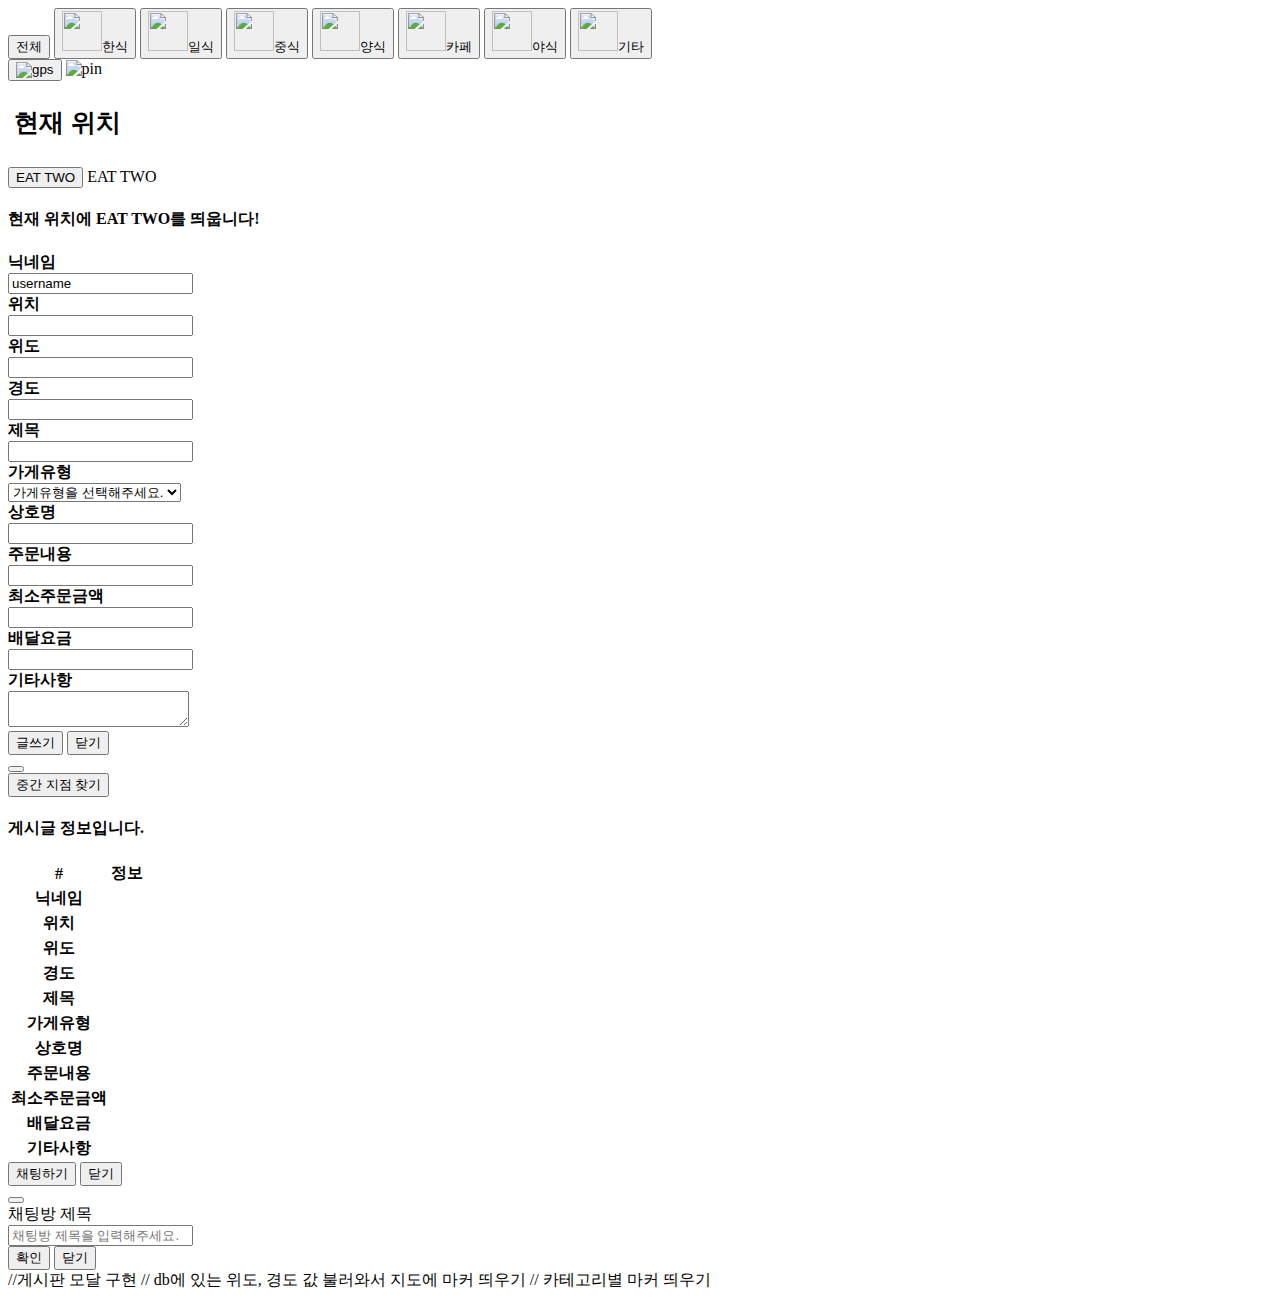
==== commit d1995720: "storeType api url 만든 후 fetch로 받아오기 구현, 카테고리별 마커 띄우기 구현중" ====
--- a/EAT-TwoGetter-master/src/main/resources/templates/index.html
+++ b/EAT-TwoGetter-master/src/main/resources/templates/index.html
@@ -11,14 +11,14 @@
         <div class="map_wrap">
             <div id="map" style="width:100%;height:100%;"></div>
             <div id="category">
-                <button type="button" id="all" onclick="all_btn" class="all">전체</button>
-                <button type="button" id="k_food" onclick="k_food_btn" class="k_food" data-order="0"><img src="./images/k-food.png" height ="40" width="40" />한식</button>
-                <button type="button" id="j_food" onclick="j_food_btn" class="j_food" data-order="1"><img src="./images/j-food.png" height ="40" width="40" />일식</button>
-                <button type="button" id="c_food" onclick="c_food_btn" class="c_food" data-order="2"><img src="./images/c-food.png" height ="40" width="40" />중식</button>
-                <button type="button" id="w_food" onclick="w_food_btn" class="w_food" data-order="3"><img src="./images/w-food.png" height ="40" width="40" />양식</button>
-                <button type="button" id="cafe" onclick="cafe_btn" class="cafe" data-order="4"><img src="./images/cafe.png" height ="40" width="40" />카페</button>
-                <button type="button" id="late_food" onclick="late_food_btn" class="late_food" data-order="5"><img src="./images/late-food.png" height ="40" width="40" />야식</button>
-                <button type="button" id="etc" onclick="etc_btn" class="etc" data-order="6"><img src="./images/etc.png" height ="40" width="40" />기타</button>
+                <button type="button" id="all" class="all" onclick="all_btn" data-order="0" height ="40" width="40" th:valeu="전체">전체</button>
+                <button type="button" id="k_food" onclick="categoryClickEvent()" class="k_food_btn" data-order="1"><img src="./images/k-food.png" height ="40" width="40" th:valeu="한식" />한식</button>
+                <button type="button" id="j_food" class="j_food" onclick="categoryClickEvent()" data-order="2"><img src="./images/j-food.png" height ="40" width="40" th:valeu="일식" />일식</button>
+                <button type="button" id="c_food"  class="c_food" onclick="categoryClickEvent()" data-order="3"><img src="./images/c-food.png" height ="40" width="40" th:valeu="중식" />중식</button>
+                <button type="button" id="w_food"  class="w_food" onclick="categoryClickEvent()" data-order="4"><img src="./images/w-food.png" height ="40" width="40" th:valeu="양식" />양식</button>
+                <button type="button" id="cafe"  class="cafe" data-order="5" onclick="categoryClickEvent()"><img src="./images/cafe.png" height ="40" width="40" th:valeu="카페" />카페</button>
+                <button type="button" id="late_food"  class="late_food" data-order="6" onclick="categoryClickEvent()"><img src="./images/late-food.png" height ="40" width="40" th:valeu="야식" />야식</button>
+                <button type="button" id="etc"  class="etc" data-order="7" onclick="categoryClickEvent()"><img src="./images/etc.png" height ="40" width="40" th:valeu="기타" />기타</button>
             </div>
             <button class="gpsButton" id="gpsButtonConnect" onclick="gpsButton()" ><img style="width:40px; height:40px;" src="./images/gpsButton.svg" alt="gps"></button>
             <img id="pin" th:src="@{/images/pin.png}" alt="pin" />
@@ -397,13 +397,6 @@
 
 
 
-<script>
-    var message = null;
-    if(message!==null){
-        alert(message);
-    }
-    // location.replace(null);
-</script>
 <script src="https://code.jquery.com/jquery-3.5.1.js"></script>
 
 //게시판 모달 구현
@@ -433,8 +426,6 @@
         boardModal.style.display = 'none';
     });
 </script>
-
-
 
 <script>
     var message = null;
@@ -472,31 +463,26 @@
 </script>
 
 <script>
+<!--console.log(boardInfo);-->
+
     var arrLat = [];
     var arrLng = [];
     var positions = [];
     var arridBoard= [];
-    var arrshowBoardNickname = []
-    var arrshowBoardLocate=[]
-    var arrshowBoardTitle=[]
-    var arrshowBoardType = []
-    var arrshowBoardName= []
-    var arrshowBoardOrder = []
-    var arrshowBoardMin= []
-    var arrshowBoardDel=[]
-    var arrshowBoardContent=[]
-
-    var boardLat = document.getElementById('showBoardLat')
-    var boardLng = document.getElementById('showBoardLng')
-    var showBoardNickname= document.getElementById('showBoardNickname')
-    var showBoardLocate = document.getElementById('showBoardLocate')
-    var showBoardTitle = document.getElementById('showBoardTitle')
-    var showBoardType = document.getElementById('showBoardType')
-    var showBoardName = document.getElementById('showBoardName')
-    var showBoardOrder = document.getElementById('showBoardOrder')
-    var showBoardMin = document.getElementById('showBoardMin')
-    var showBoardDel = document.getElementById('showBoardDel')
-    var showBoardContent = document.getElementById('showBoardContent')
+    var markers = [];
+
+     var showBoardNickname= document.getElementById('showBoardNickname')
+     var showBoardLocate = document.getElementById('showBoardLocate')
+     var showBoardTitle = document.getElementById('showBoardTitle')
+     var showBoardType = document.getElementById('showBoardType')
+     var showBoardName = document.getElementById('showBoardName')
+     var showBoardOrder = document.getElementById('showBoardOrder')
+     var showBoardMin = document.getElementById('showBoardMin')
+     var showBoardDel = document.getElementById('showBoardDel')
+     var showBoardContent = document.getElementById('showBoardContent')
+     var showBoardLat = document.getElementById('showBoardLat')
+     var showBoardLng = document.getElementById('showBoardLng')
+
 
     var imageSrc2 = "https://t1.daumcdn.net/localimg/localimages/07/mapapidoc/markerStar.png";
     // 마커 이미지의 이미지 크기 입니다
@@ -517,14 +503,6 @@
             arrLat[i] = boardInfo[i].lat;
             arrLng[i] = boardInfo[i].lng;
             arridBoard[i] = boardInfo[i].id;
-            arrshowBoardNickname[i] = boardInfo[i].username
-            arrshowBoardTitle[i] = boardInfo[i].title
-            arrshowBoardType[i] = boardInfo[i].storeType
-            arrshowBoardName[i] = boardInfo[i].storeName
-            arrshowBoardOrder[i] = boardInfo[i].orderDetail
-            arrshowBoardMin[i] = boardInfo[i].minimumOrderAmount
-            arrshowBoardDel[i] = boardInfo[i].deliveryCharge
-            arrshowBoardContent[i] = boardInfo[i].content
         }
 
         for (var i = 0; i < boardInfo.length; i++) {
@@ -532,11 +510,11 @@
         }
 
         for (var i = 0; i < positions.length; i++) {
-            addMarker2(positions[i], arridBoard[i]);
-        }
-    }
-
-    function addMarker2(positions2, idBoard2) {
+            addMarker(positions[i], arridBoard[i]);
+        }
+    }
+
+    function addMarker(positions2, idBoard2) {
         // 마커를 생성합니다
         var marker2 = new kakao.maps.Marker({
             map: map, // 마커를 표시할 지도
@@ -545,41 +523,48 @@
             title: idBoard2
         });
 
+         // 생성된 마커를 배열에 추가합니다
+         markers.push(marker2);
+
         kakao.maps.event.addListener(marker2, 'click', function() {
+
             if(user1==null){
                 alert("로그인 이후 가능합니다")
                 location.href="/account/login"
             }
 
-            for(var i=0; i<boardInfo.length; i++){
-                let geocoder = new kakao.maps.services.Geocoder();
-
-                let callback = function(result, status) {
-                    if (status === kakao.maps.services.Status.OK) {
-                        // console.log(result[0].address);
-                        showBoardLocate.innerText =result[0].address.address_name
+            fetch(`/getMarkerBoard/${marker2.getTitle()}`)
+                .then(data=>data.json())
+                .then(responseData=>{
+                    console.log(responseData)
+
+                    let geocoder = new kakao.maps.services.Geocoder();
+
+                    let callback = function(result, status) {
+                        if (status === kakao.maps.services.Status.OK) {
+                            showBoardLocate.innerText =result[0].address.address_name
+                        }
+                    };
+
+                    let coord = new kakao.maps.LatLng(responseData.lat, responseData.lng);
+                    var boardlocate = geocoder.coord2Address(coord.getLng(), coord.getLat(), callback)
+
+                    showBoardNickname.innerText = responseData.username
+                    showBoardTitle.innerText = responseData.title
+                    showBoardType.innerText = responseData.storeType
+                    showBoardName.innerText = responseData.storeName
+                    showBoardOrder.innerText = responseData.orderDetail
+                    showBoardMin.innerText = responseData.minimumOrderAmount
+                    showBoardDel.innerText = responseData.deliveryCharge
+                    showBoardContent.innerText = responseData.content
+                    showBoardLat.innerText = responseData.lat
+                    showBoardLng.innerText = responseData.lng
                     }
-                };
-
-                if(arridBoard[i] == marker2.getTitle()){
-                    let coord = new kakao.maps.LatLng(arrLat[i], arrLng[i]);
-                    var boardlocate = geocoder.coord2Address(coord.getLng(), coord.getLat(), callback)
-
-                    boardLat.innerText = arrLat[i];
-                    boardLng.innerText = arrLng[i];
-                    // showBoardLocate.innerText = geocoder.coord2Address(coord.getLng(), coord.getLat(), callback)[0].address.address_name
-                    showBoardNickname.innerText = arrshowBoardNickname[i];
-                    showBoardTitle.innerText = arrshowBoardTitle[i];
-                    showBoardType.innerText = arrshowBoardType[i];
-                    showBoardName.innerText = arrshowBoardName[i];
-                    showBoardOrder.innerText = arrshowBoardOrder[i];
-                    showBoardMin.innerText = arrshowBoardMin[i];
-                    showBoardDel.innerText = arrshowBoardDel[i];
-                    showBoardContent.innerText = arrshowBoardContent[i];
-                }
-            }
+                )
+
             boardDetailModal.style.display = 'block';
         });
+
     }
 
     boardDetailModal_close.addEventListener('click', () => {
@@ -590,6 +575,29 @@
         boardDetailModal.style.display = 'none';
     });
 
+</script>
+
+// 카테고리별 마커 띄우기
+<script>
+    var k_food = document.getElementById("k_food").innerText;
+    var j_food = document.getElementById("j_food").innerText;
+    var c_food = document.getElementById("c_food").innerText;
+    var w_food = document.getElementById("w_food").innerText;
+    var cafe = document.getElementById("cafe").innerText;
+    var late_food = document.getElementById("late_food").innerText;
+    var etc = document.getElementById("etc").innerText;
+
+    function categoryClickEvent() {
+
+        console.log(k_food);
+<!--        if (k_food == "") {-->
+<!--           fetch(`/getStoreType/중식`)-->
+<!--            .then(data=>data.json())-->
+<!--            .then(responseData=>{-->
+<!--                console.log(responseData)-->
+<!--        }-->
+
+    }
 </script>
 
 
